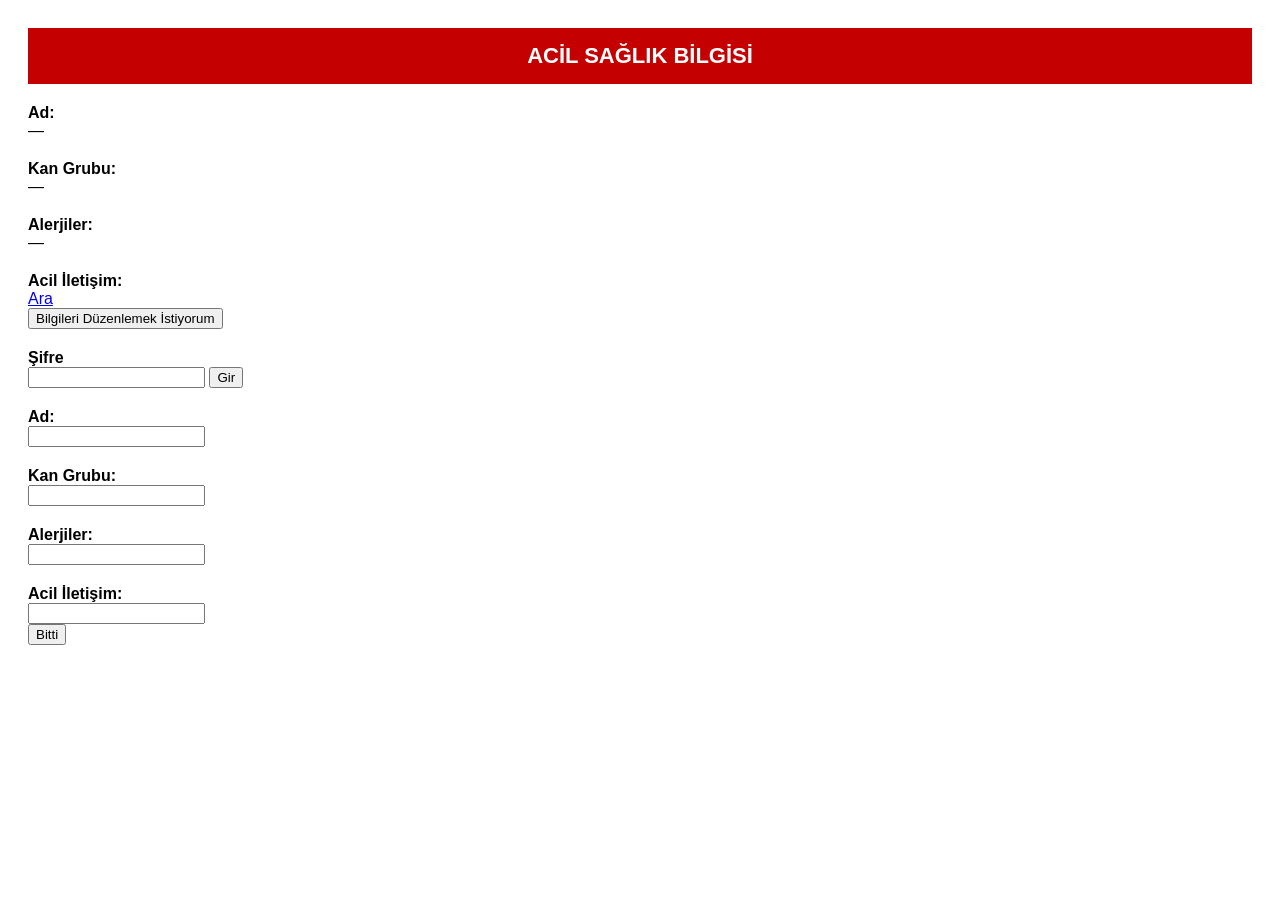
==== index.html @ d17891bd "html forms and buttons added for editing" ====
<!DOCTYPE html>
<html lang="tr">
<head>
  <meta charset="UTF-8">
  <title>Acil Sağlık Bilgisi</title>
  <meta name="viewport" content="width=device-width, initial-scale=1">
  <style>
    body { font-family: Arial, sans-serif; background:#fff; color:#000; padding:20px; }
    .alert { background:#c40000; color:#fff; padding:15px; font-size:22px; font-weight:bold; text-align:center; }
    .section { margin-top:20px; }
    .label { font-weight:bold; }
  </style>
</head>
<body>

<div class="alert">ACİL SAĞLIK BİLGİSİ</div>

<div class="section">
  <div class="label">Ad:</div>
  <div id="name">—</div>
</div>

<div class="section">
  <div class="label">Kan Grubu:</div>
  <div id="blood_type">—</div>
</div>

<div class="section">
  <div class="label" >Alerjiler:</div>
  <div id="alergies">—</div>
</div>

<div class="section">
  <div class="label">Acil İletişim:</div>
  <a id="tell_no" href="tel:+90XXXXXXXXX">Ara</a>
</div>

<button class="button" id="edit_button">Bilgileri Düzenlemek İstiyorum</button>

<form id="password_form">
  <div class="section">
    <div class="label">Şifre</div>
    <input type="number" id="password_input">
    <input type="submit" value="Gir">
  </div>
</form>

<form id="edit_form">
<div class="section">
  <div class="label">Ad:</div>
  <input type="text" id="name_input">
</div>

<div class="section">
  <div class="label">Kan Grubu:</div>
  <input type="text" id="blood_type_input">
</div>

<div class="section">
  <div class="label">Alerjiler:</div>
  <input type="text" id="alergies_input">
</div>

<div class="section">
  <div class="label">Acil İletişim:</div>
  <input type="tel" id="cell_no_input">
</div>

<input type="submit" value="Bitti">
</form>


</body>
</html>
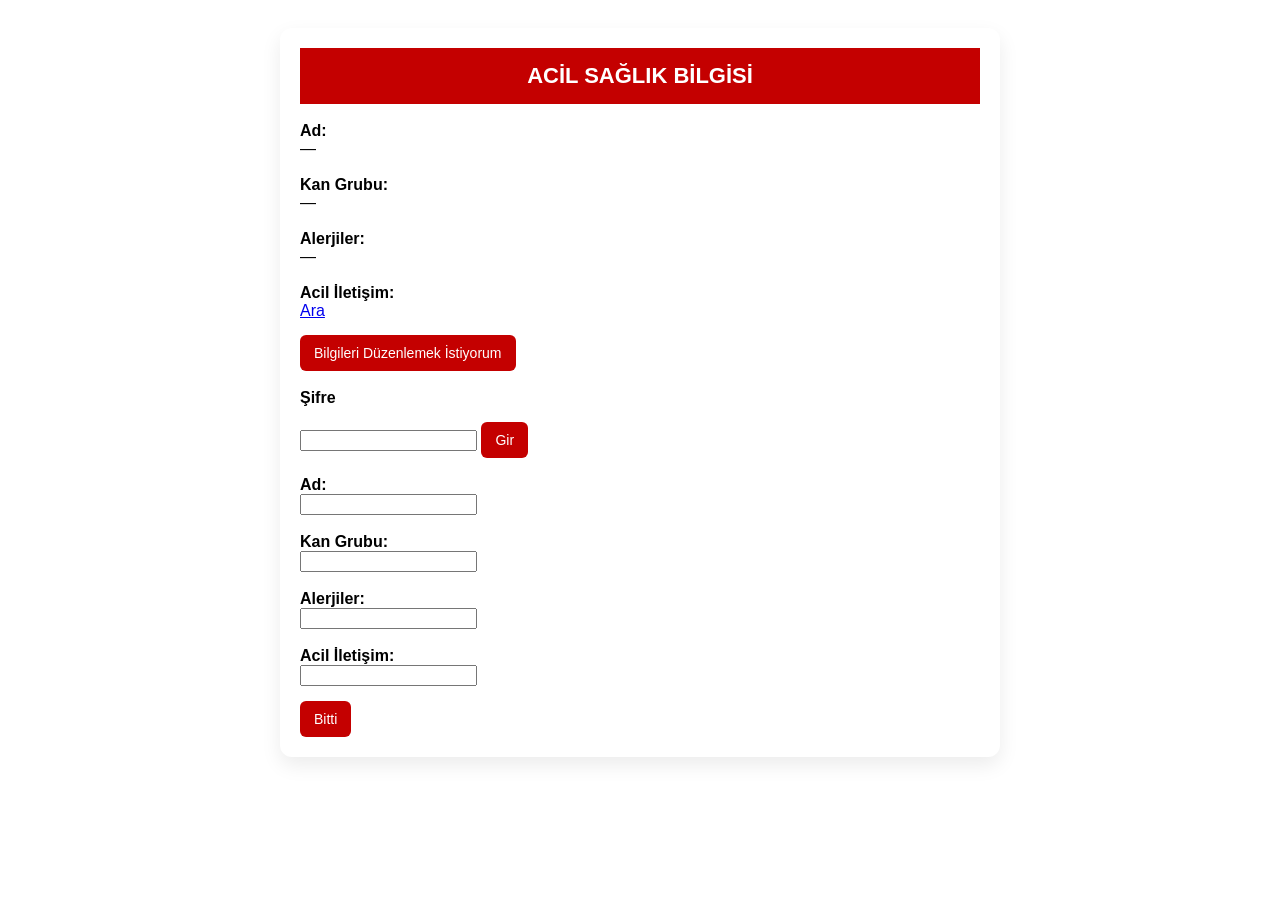
==== commit 50b84d03: "css problem fixed, styled better" ====
--- a/index.html
+++ b/index.html
@@ -4,71 +4,67 @@
   <meta charset="UTF-8">
   <title>Acil Sağlık Bilgisi</title>
   <meta name="viewport" content="width=device-width, initial-scale=1">
-  <style>
-    body { font-family: Arial, sans-serif; background:#fff; color:#000; padding:20px; }
-    .alert { background:#c40000; color:#fff; padding:15px; font-size:22px; font-weight:bold; text-align:center; }
-    .section { margin-top:20px; }
-    .label { font-weight:bold; }
-  </style>
+  <link rel="stylesheet" href="style.css">
 </head>
 <body>
+  <div class="container">
 
-<div class="alert">ACİL SAĞLIK BİLGİSİ</div>
+  <div class="alert">ACİL SAĞLIK BİLGİSİ</div>
 
-<div class="section">
-  <div class="label">Ad:</div>
-  <div id="name">—</div>
-</div>
+  <div class="section">
+    <div class="label">Ad:</div>
+    <div id="name">—</div>
+  </div>
 
-<div class="section">
-  <div class="label">Kan Grubu:</div>
-  <div id="blood_type">—</div>
-</div>
+  <div class="section">
+    <div class="label">Kan Grubu:</div>
+    <div id="blood_type">—</div>
+  </div>
 
-<div class="section">
-  <div class="label" >Alerjiler:</div>
-  <div id="alergies">—</div>
-</div>
+  <div class="section">
+    <div class="label" >Alerjiler:</div>
+    <div id="alergies">—</div>
+  </div>
 
-<div class="section">
-  <div class="label">Acil İletişim:</div>
-  <a id="tell_no" href="tel:+90XXXXXXXXX">Ara</a>
-</div>
+  <div class="section">
+    <div class="label">Acil İletişim:</div>
+    <a id="tell_no" href="tel:+90XXXXXXXXX">Ara</a>
+  </div>
 
-<button class="button" id="edit_button">Bilgileri Düzenlemek İstiyorum</button>
+  <button class="button" id="edit_button">Bilgileri Düzenlemek İstiyorum</button>
 
-<form id="password_form">
+  <form id="password_form">
+    <div class="section">
+      <div class="label">Şifre</div>
+      <input type="number" id="password_input">
+      <input type="submit" value="Gir">
+    </div>
+  </form>
+
+  <form id="edit_form">
   <div class="section">
-    <div class="label">Şifre</div>
-    <input type="number" id="password_input">
-    <input type="submit" value="Gir">
+    <div class="label">Ad:</div>
+    <input type="text" id="name_input">
   </div>
-</form>
 
-<form id="edit_form">
-<div class="section">
-  <div class="label">Ad:</div>
-  <input type="text" id="name_input">
-</div>
+  <div class="section">
+    <div class="label">Kan Grubu:</div>
+    <input type="text" id="blood_type_input">
+  </div>
 
-<div class="section">
-  <div class="label">Kan Grubu:</div>
-  <input type="text" id="blood_type_input">
-</div>
+  <div class="section">
+    <div class="label">Alerjiler:</div>
+    <input type="text" id="alergies_input">
+  </div>
 
-<div class="section">
-  <div class="label">Alerjiler:</div>
-  <input type="text" id="alergies_input">
-</div>
+  <div class="section">
+    <div class="label">Acil İletişim:</div>
+    <input type="tel" id="cell_no_input">
+  </div>
 
-<div class="section">
-  <div class="label">Acil İletişim:</div>
-  <input type="tel" id="cell_no_input">
-</div>
+  <input type="submit" value="Bitti">
+  </form>
 
-<input type="submit" value="Bitti">
-</form>
-
-
+  </div>
 </body>
 </html>
--- a/style.css
+++ b/style.css
@@ -0,0 +1,89 @@
+* {
+  box-sizing: border-box;
+}
+
+body {
+  font-family: Arial, sans-serif;
+  background: #fff;
+  color: #000;
+  padding: 20px;
+}
+
+.container {
+  width: 100%;
+  max-width: 720px;
+  margin: 0 auto;
+  padding: 20px;
+  border-radius: 12px;
+  box-shadow: 0 8px 20px rgba(0,0,0,0.08);
+}
+
+h1 {
+  font-size: 24px;
+  text-align: center;
+  margin-bottom: 16px;
+  border-bottom: 2px solid #000;
+  padding-bottom: 8px;
+}
+
+h2 {
+  font-size: 18px;
+  margin-bottom: 8px;
+}
+
+.block {
+  border: 1px solid #000;
+  padding: 12px;
+  margin-bottom: 12px;
+}
+
+.alert {
+  background: #c40000;
+  color: #fff;
+  padding: 15px;
+  font-size: 22px;
+  font-weight: bold;
+  text-align: center;
+}
+
+.critical {
+  background-color: #fff0f0;
+  border: 2px solid #000;
+}
+
+.notice {
+  background-color: #f9f9f9;
+  font-size: 14px;
+}
+
+.section {
+  margin-top: 18px;
+}
+
+.label {
+  font-weight: bold;
+}
+
+p {
+  margin: 6px 0;
+  font-size: 16px;
+}
+
+footer {
+  text-align: center;
+  margin-top: 16px;
+  font-size: 12px;
+}
+
+button, input[type="submit"]{
+  margin-top: 15px;
+  padding: 10px 14px;
+  border: none;
+  border-radius: 6px;
+  background: #c40000;
+  color: white;
+  cursor: pointer;
+  font-size: 14px;
+}
+
+
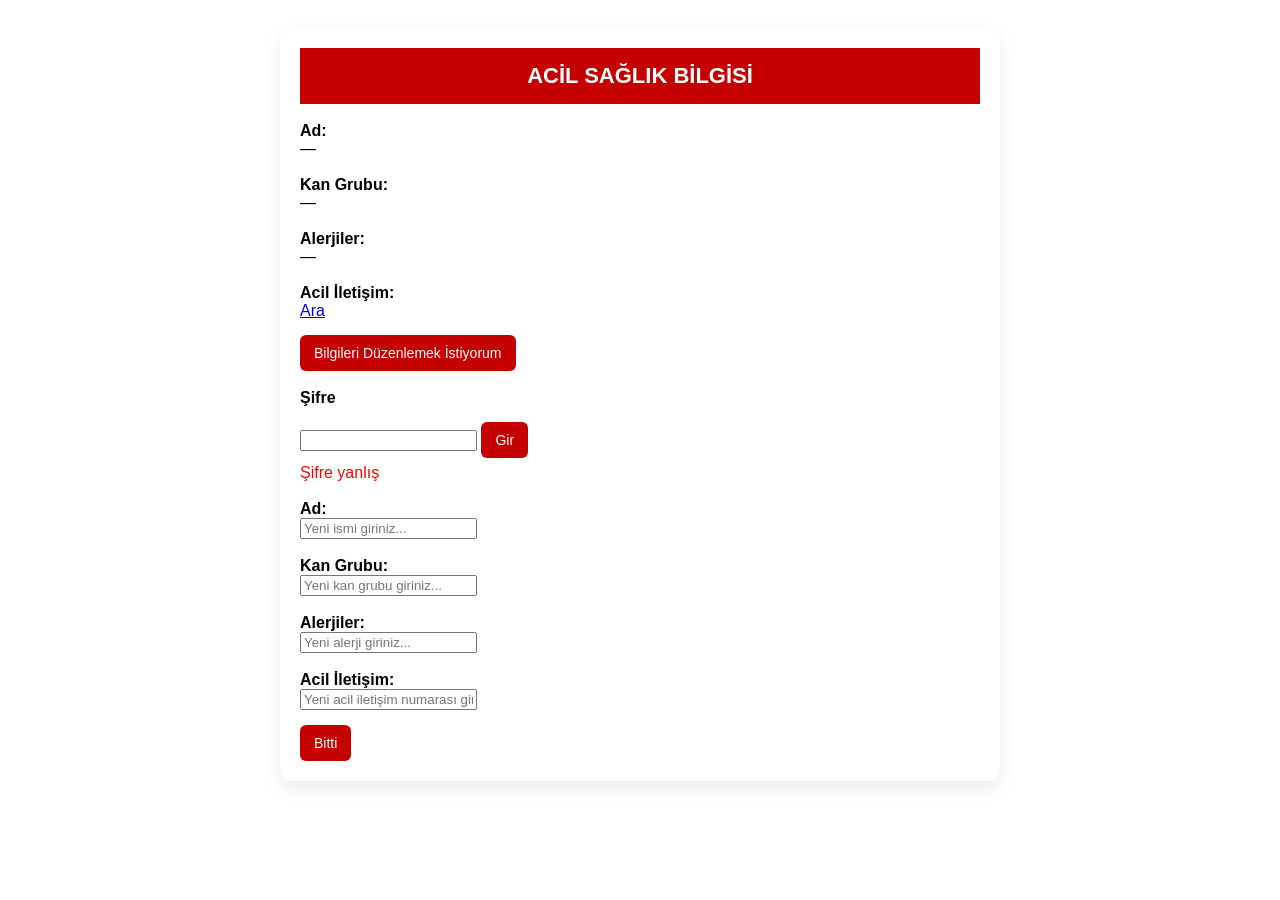
==== commit 8770df8d: "javascript added" ====
--- a/index.html
+++ b/index.html
@@ -33,38 +33,117 @@
 
   <button class="button" id="edit_button">Bilgileri Düzenlemek İstiyorum</button>
 
-  <form id="password_form">
+  <form id="password_form" class="hidden">
     <div class="section">
       <div class="label">Şifre</div>
-      <input type="number" id="password_input">
+      <input type="text" id="password_input">
       <input type="submit" value="Gir">
+      <p id="error" style="color:red;" class="hidden">Şifre yanlış</p>
     </div>
   </form>
 
-  <form id="edit_form">
+  <form id="edit_form" class="hidden">
   <div class="section">
     <div class="label">Ad:</div>
-    <input type="text" id="name_input">
+    <input type="text" id="name_input" placeholder="Yeni ismi giriniz...">
   </div>
 
   <div class="section">
     <div class="label">Kan Grubu:</div>
-    <input type="text" id="blood_type_input">
+    <input type="text" id="blood_type_input" placeholder="Yeni kan grubu giriniz...">
   </div>
 
   <div class="section">
     <div class="label">Alerjiler:</div>
-    <input type="text" id="alergies_input">
+    <input type="text" id="alergies_input" placeholder="Yeni alerji giriniz...">
   </div>
 
   <div class="section">
     <div class="label">Acil İletişim:</div>
-    <input type="tel" id="cell_no_input">
+    <input type="tel" id="cell_no_input" placeholder="Yeni acil iletişim numarası giriniz...">
   </div>
 
   <input type="submit" value="Bitti">
   </form>
 
   </div>
+
+<script>
+  const btn = document.getElementById("edit_button");
+
+  const passwordForm = document.getElementById("password_form");
+  const editForm = document.getElementById("edit_form");
+
+  const passwordInput = document.getElementById("password_input");
+  const error = document.getElementById("error");
+
+  const nameText = document.getElementById("name");
+  const bloodText = document.getElementById("blood_type");
+  const alergiesText = document.getElementById("alergies");
+  const telLink = document.getElementById("tell_no");
+
+  const nameInput = document.getElementById("name_input");
+  const bloodInput = document.getElementById("blood_type_input");
+  const alergiesInput = document.getElementById("alergies_input");
+  const telInput = document.getElementById("cell_no_input");
+
+  const correctPassword = "recep123";
+
+  // 🔹 Sayfa açılınca localStorage'dan yükle
+  window.addEventListener("load", () => {
+    if (localStorage.getItem("name")) {
+      nameText.textContent = localStorage.getItem("name");
+      bloodText.textContent = localStorage.getItem("blood");
+      alergiesText.textContent = localStorage.getItem("alergies");
+
+      const tel = localStorage.getItem("tel");
+      telLink.textContent = tel;
+      telLink.href = "tel:" + tel;
+    }
+  });
+
+  // 🔹 Düzenle butonu
+  btn.addEventListener("click", () => {
+    passwordForm.classList.toggle("hidden");
+    error.classList.add("hidden");
+    passwordInput.value = "";
+  });
+
+  // 🔹 Şifre kontrol
+  passwordForm.addEventListener("submit", (e) => {
+    e.preventDefault();
+
+    if (passwordInput.value === correctPassword) {
+      passwordForm.classList.add("hidden");
+      editForm.classList.remove("hidden");
+    } else {
+      error.classList.remove("hidden");
+    }
+  });
+
+  // 🔹 Edit form submit
+  editForm.addEventListener("submit", (e) => {
+    e.preventDefault();
+
+    // Üstteki alanları güncelle
+    nameText.textContent = nameInput.value || "—";
+    bloodText.textContent = bloodInput.value || "—";
+    alergiesText.textContent = alergiesInput.value || "—";
+
+    if (telInput.value) {
+      telLink.textContent = telInput.value;
+      telLink.href = "tel:" + telInput.value;
+    }
+
+    // localStorage'a kaydet
+    localStorage.setItem("name", nameInput.value);
+    localStorage.setItem("blood", bloodInput.value);
+    localStorage.setItem("alergies", alergiesInput.value);
+    localStorage.setItem("tel", telInput.value);
+
+    // Kilitle
+    editForm.classList.add("hidden");
+  });
+</script>
 </body>
 </html>
